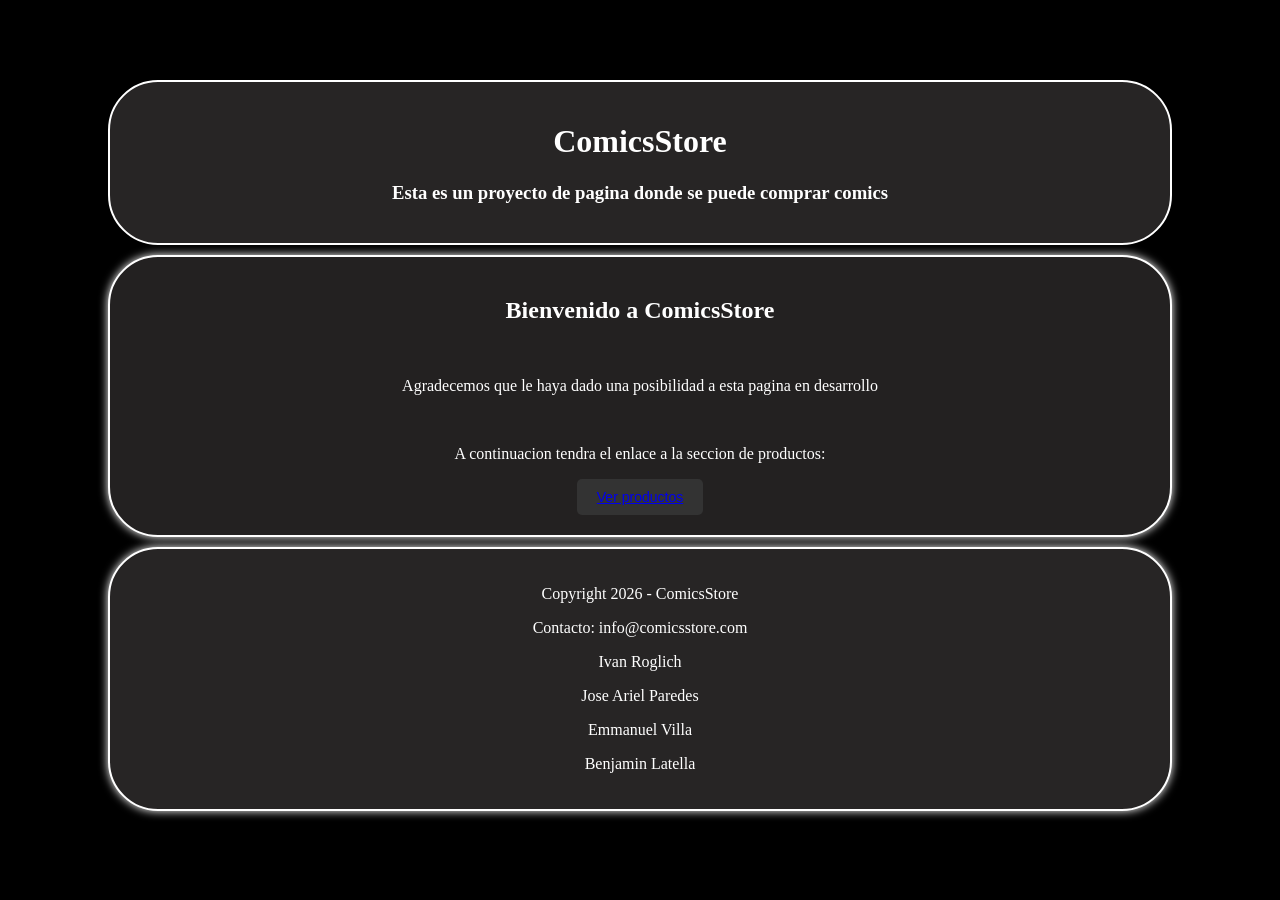
==== index.html @ b90ffb34 "html" ====
<!DOCTYPE html>
<html lang="en">
<head>
    <meta charset="UTF-8">
    <meta name="viewport" content="width=device-width, initial-scale=1.0">
    <link rel="stylesheet" href="style.css">
    <title>Document</title>
</head>
<body>

    <header>
        <h1>ComicsStore</h1>
        <h3>Esta es un proyecto de pagina donde se puede comprar comics</h3>
    </header>

    <main>
        <h2>Bienvenido a ComicsStore</h2>
        <div id="Logo">
            <img src="https://img.freepik.com/psd-gratis/efecto-texto-editable-estilo-comico_47987-27233.jpg?semt=ais_hybrid&w=740&q=80" alt="">
        </div>
        <p>Agradecemos que le haya dado una posibilidad a esta pagina en desarrollo</p>
        <br>
        <p>A continuacion tendra el enlace a la seccion de productos:</p>

        <button id="PagProducto"><a href="productos.html">Ver productos</a></button>
    </main>
    <footer>
    <p>Copyright 2026 - ComicsStore</p>
    <p>Contacto: info@comicsstore.com</p>
    
        <p>Ivan Roglich</p>
        <p>Jose Ariel Paredes</p>
        <p>Emmanuel Villa</p>
        <p>Benjamin Latella</p>
    
    </footer>
</body>
</html>
---- style.css ----
body{

    text-align: center;
    background-image: url(https://img.freepik.com/fotos-premium/vintage-estilo-arte-pop-habla-patron-vectorial-burbuja-fondo-estilo-comic-manga_941600-287104.jpg?semt=ais_rp_progressive&w=740&q=80);
    background-size: cover;
    background-color: black;
    display: block;
    
}
header{
    background-color: #272525;
    color: white;
    padding: 20px;
    
    border-radius: 50px;
    border: #fff solid 2px;
    
    margin-left: 100px;
    margin-top: 80px;
    margin-right: 100px;
    margin-bottom: 10px;
}
main{
   background-color: #232121;
    color: white;
    padding: 20px;
    margin-left: 100px;
    margin-right: 100px;
    margin-bottom: 10px;
    margin-top: 10px;
    border-radius: 50px;
    border: #fff solid 2px;
    box-shadow: #fff 0px 0px 10px;
}
#PagProducto{
    background-color: #333;
    color: rgb(255, 255, 255);
    border: none;
    padding: 10px 20px;
    border-radius: 5px;
    cursor: pointer;
    font-size: 14px;
    font-family: 'Franklin Gothic Medium', 'Arial Narrow', Arial, sans-serif;
}
footer{
    background-color: #272525;
    color: white;
    padding: 20px;
    margin-left: 100px;
    margin-right: 100px;
    margin-bottom: 80px;
    margin-top: 10px;
    border-radius: 50px;
    border: #fff solid 2px;
    box-shadow: #fff 0px 0px 10px;
}

.Producto img{
    width: 200px;
    height: auto;
    border-radius: 10px;

}
.Producto{
    
    border-radius: 50px;
    border: #d1cece solid 14px;
    padding-left: 10px;
    padding-right: 10px;
    padding-bottom: 10px;
    padding-top: 20px;
    margin-top: 50px;
    margin-bottom: 50px;
    margin-left: 20px;
    margin-right: 20px;
    
    
}
.Producto:hover{
    border: #fff solid 14px;
    border-radius: 50px;
    border: solid 15px;
    padding-left: 10px;
    padding-right: 10px;
    padding-bottom: 10px;
    padding-top: 20px;
    margin-top: 50px;
    margin-bottom: 50px;
    margin-left: 20px;
    margin-right: 20px;
    box-shadow: #fff 0px 0px 5px;
    text-shadow: #fff 0px 0px 2px;
}
.Producto button{
    background-color: #333;
    color: white;
    border: none;
    padding: 10px 20px;
    border-radius: 5px;
    cursor: pointer;
    font-size: 14px;
    font-family: 'Franklin Gothic Medium', 'Arial Narrow', Arial, sans-serif;
}
.Producto button:hover{
    background-color: #333;
    border: solid 1px #fff;
    font-size: 15px;
}
#regresar{
    background-color: #333;
    color: white;
    border: none;
    padding: 10px 20px;
    border-radius: 5px;
    cursor: pointer;
    font-size: 14px;
    font-family: 'Franklin Gothic Medium', 'Arial Narrow', Arial, sans-serif;
}
#regresar:hover{
    background-color: #555;
    border: solid 1px #fff;
    font-size: 14px;
}
#Productinhos{
    display: grid;
    grid-template-columns: repeat(3, minmax(250px, 1fr));
    gap: 50px;
}
#Productinhos h2{   
    font-size: 24px;
    margin-bottom: 20px;
    margin-top: 20px;
    font-family: 'Franklin Gothic Medium', 'Arial Narrow', Arial, sans-serif;
}
#Carrito, #Agregar{
    background-color: #333;
    color: white;
    
    border: none;
    padding: 10px 20px;
    border-radius: 5px;
    cursor: pointer;
    font-size: 14px;
    margin-bottom: 20px;
    font-family: 'Franklin Gothic Medium', 'Arial Narrow', Arial, sans-serif;
}
#Carrito{
    display: inline-flex;
    align-items: center;
    justify-content: center;
}
#Carrito img{
    width: 70px;    height: auto;
    box-shadow: #272525 0px 0px 2px;
    margin-left: 8PX;

}
#Carrito img:hover{
    box-shadow: #fff 0px 0px 10px;
    width: 75px;    height: auto;
}
#Carrito a, #Agregar a{
    
    
    color: #fff;
    font-family: 'Franklin Gothic Medium', 'Arial Narrow', Arial, sans-serif;
    text-align: center;
    text-decoration: none;
    align-items: center;
    justify-content: center;
    
}

#Carrito:hover, #Agregar:hover{
    background-color: #555;
    border: solid 2px #fff;
    font-size: 16px;
}


.cart-count {
            
            
            color: white;
            border-radius: 50%;
            width: 20px;
            font-size: 16px;
            display: flex;
            align-items: center;
            justify-content: center;
        }
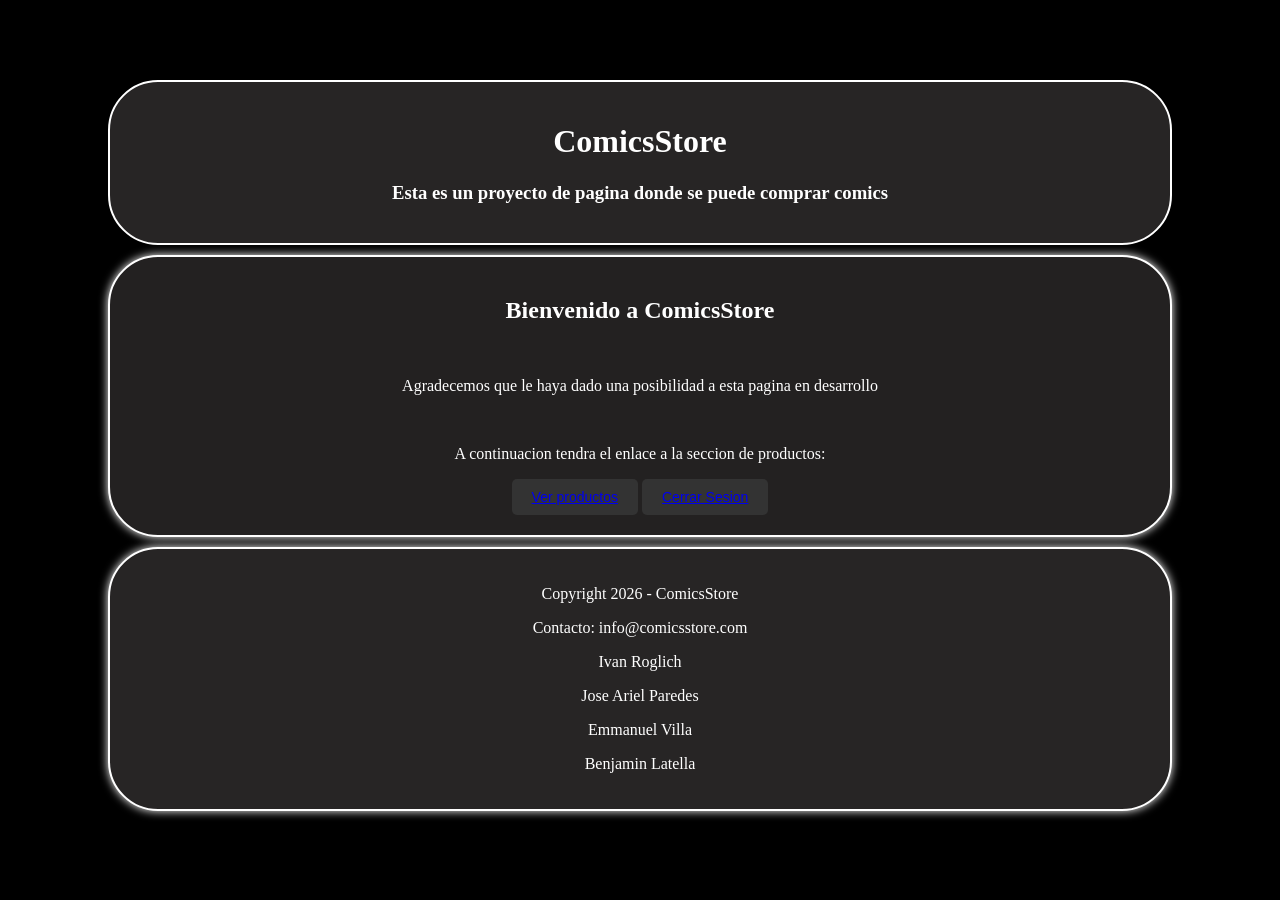
==== commit 680248c2: "Login y Register" ====
--- a/index.html
+++ b/index.html
@@ -22,7 +22,8 @@
         <br>
         <p>A continuacion tendra el enlace a la seccion de productos:</p>
 
-        <button id="PagProducto"><a href="productos.html">Ver productos</a></button>
+        <button id="PagProducto"><a href="productos.php">Ver productos</a></button>
+        <button id="PagProducto"><a href="logout.php">Cerrar Sesion</a></button>
     </main>
     <footer>
     <p>Copyright 2026 - ComicsStore</p>
--- a/style.css
+++ b/style.css
@@ -6,6 +6,11 @@
     background-color: black;
     display: block;
     
+}
+#nada{
+background-color: transparent;
+border-color: transparent;
+
 }
 header{
     background-color: #272525;
@@ -188,4 +193,84 @@
             display: flex;
             align-items: center;
             justify-content: center;
-        }+        }
+
+.btn-eliminar {
+    background-color: #dc3545;
+    color: white;
+    border: none;
+    padding: 8px 16px;
+    border-radius: 5px;
+    cursor: pointer;
+    font-size: 14px;
+    font-family: 'Franklin Gothic Medium', 'Arial Narrow', Arial, sans-serif;
+}
+
+.btn-eliminar:hover {
+    background-color: #c82333;
+    border: solid 1px #fff;
+}
+
+.btn-comprar {
+    background-color: #28a745;
+    color: white;
+    border: none;
+    padding: 12px 24px;
+    border-radius: 5px;
+    cursor: pointer;
+    font-size: 16px;
+    font-family: 'Franklin Gothic Medium', 'Arial Narrow', Arial, sans-serif;
+}
+
+.btn-comprar:hover {
+    background-color: #218838;
+    border: solid 2px #fff;
+}
+
+ .register-wrapper {
+            margin: 40px auto;
+            max-width: 500px;
+            background: rgba(0, 0, 0, 0.7);
+            border-radius: 25px;
+            border: 2px solid #fff;
+            padding: 20px;
+            color: #fff;
+        }
+.register-wrapper h1 {
+            margin-top: 0;
+            font-family: 'Franklin Gothic Medium', 'Arial Narrow', Arial, sans-serif;
+        }
+ .register-field {
+            width: 100%;
+            padding: 12px;
+            margin-bottom: 12px;
+            border-radius: 8px;
+            border: 1px solid #ccc;
+            background: #fff;
+            color: #000;
+            font-size: 16px;
+        }
+        .register-button {
+            background-color: #333;
+            color: #fff;
+            border: none;
+            border-radius: 8px;
+            width: 100%;
+            padding: 12px;
+            font-size: 16px;
+            cursor: pointer;
+        }
+        .register-button:hover {
+            background-color: #555;
+        }
+        .message {
+            margin-bottom: 12px;
+            padding: 10px;
+            border-radius: 8px;
+            background: rgba(255, 255, 255, 0.1);
+            border: 1px solid #fff;
+        }
+        .error { color: #ffdddd; }
+        .success { color: #c6ffd7; }
+        .link-home { margin-top: 12px; display: inline-block; color: #fff; text-decoration: none; border: 1px solid #fff; padding: 8px 14px; border-radius: 6px; }
+        .link-home:hover { background: #fff; color: #000; }
